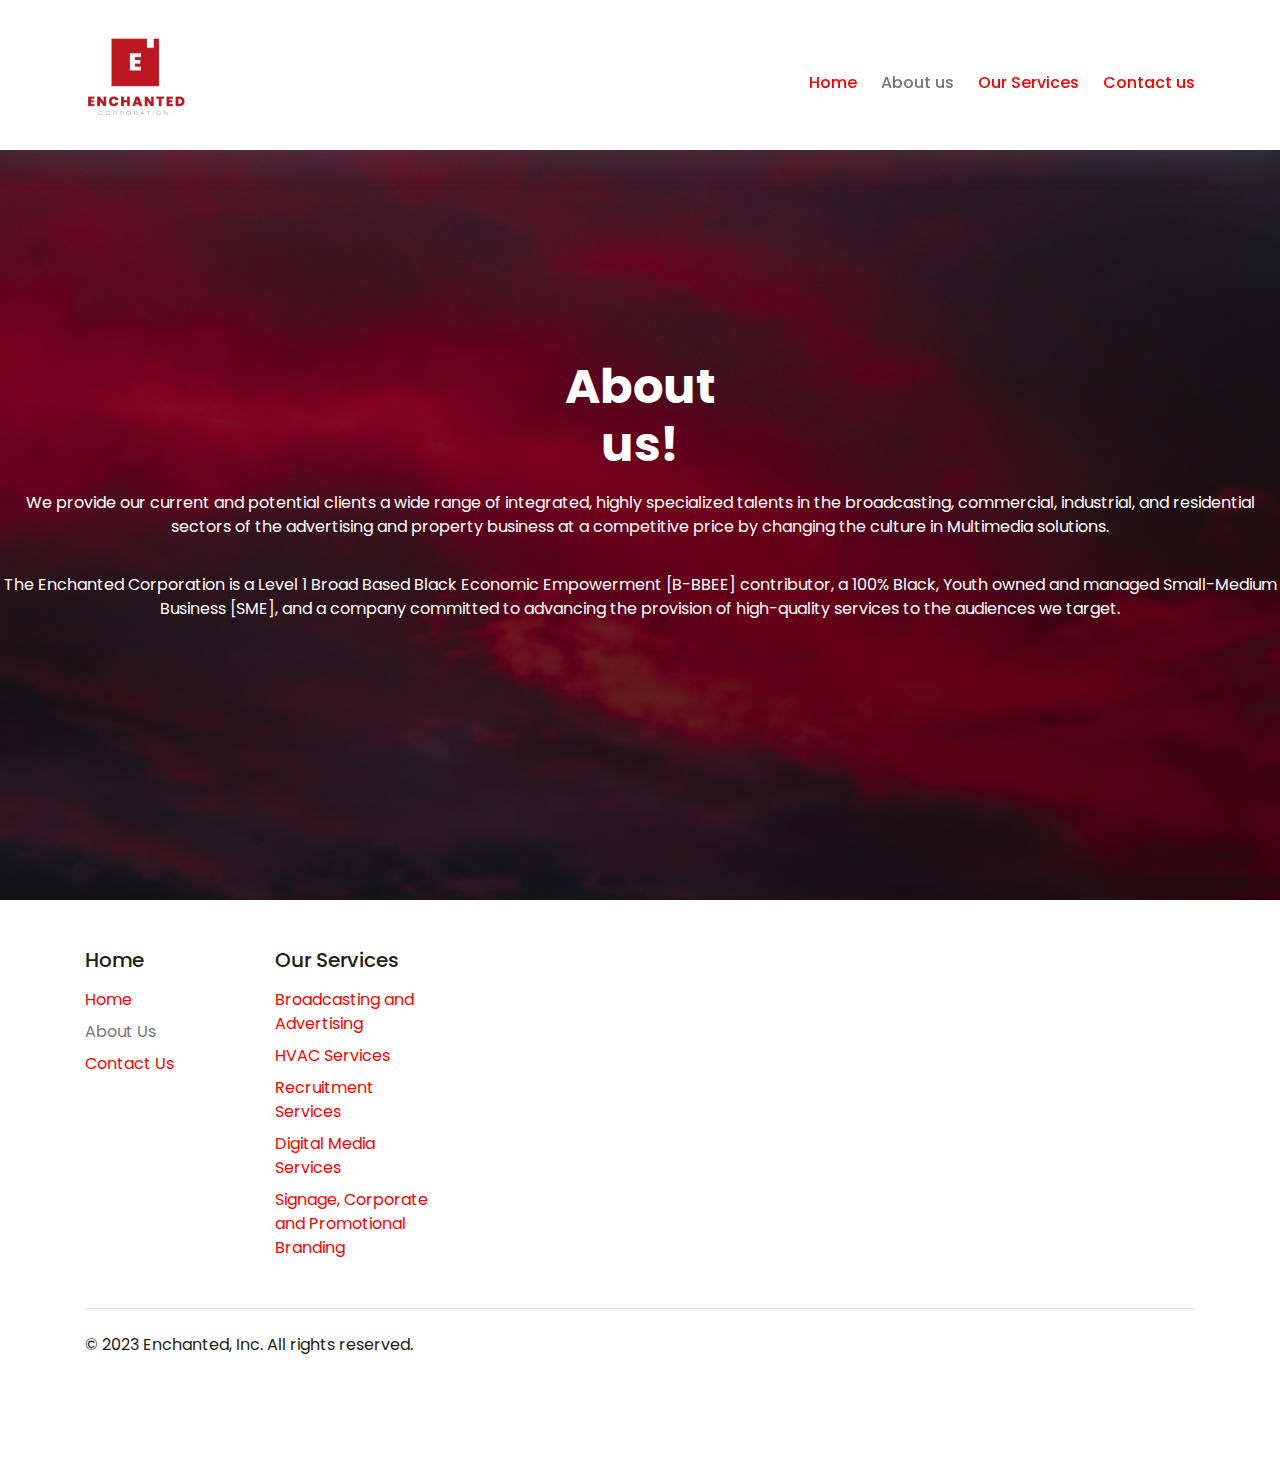
==== about-us.html @ 41d6e80b "Add files via upload" ====
<!DOCTYPE html>
<html lang="en" class="bg-light">
<head>
  <meta charset="UTF-8">
  <meta name="viewport" content="width=device-width, initial-scale=1">
  <title>Enchanted</title>
  <link rel='stylesheet' href='https://cdnjs.cloudflare.com/ajax/libs/twitter-bootstrap/4.1.3/css/bootstrap.min.css'><link rel="stylesheet" href="./style.css">
  <link rel='stylesheet' href='https://cdnjs.cloudflare.com/ajax/libs/font-awesome/5.15.1/css/all.min.css'><link rel="stylesheet" href="./style.css">
<!-- Favicon -->
<link rel="icon" type="image/x-icon" href="./images/favicon.png">
</head>
<body>
<!-- partial:index.partial.html -->
<body class="hero-anime">	

	<div class="navigation-wrap bg-light start-header start-style">
		<div class="container">
			<div class="row">
				<div class="col-12">
					<nav class="navbar navbar-expand-md navbar-light">
					
						<a class="navbar-brand" href="./index.html" target="_blank"><img src="./images/newlogo.jpeg" alt=""></a>	
						
						<button class="navbar-toggler" type="button" data-toggle="collapse" data-target="#navbarSupportedContent" aria-controls="navbarSupportedContent" aria-expanded="false" aria-label="Toggle navigation">
							<span class="navbar-toggler-icon"></span>
						</button>
						
						<div class="collapse navbar-collapse" id="navbarSupportedContent">
							<ul class="navbar-nav ml-auto py-4 py-md-0">
								<li class="nav-item pl-4 pl-md-0 ml-0 ml-md-4">
									<a class="nav-link" href="./index.html">Home</a>
								</li>
								<li class="nav-item pl-4 pl-md-0 ml-0 ml-md-4 active">
									<a class="nav-link" href="./about-us.html">About us</a>
								</li>
								<li class="nav-item pl-4 pl-md-0 ml-0 ml-md-4">
									<a class="nav-link dropdown-toggle" data-toggle="dropdown" role="button" aria-haspopup="true" aria-expanded="false">Our Services</a>
									<div class="dropdown-menu">
										<a class="dropdown-item" href="./services/broadcasting-and-advertising.html">Broadcasting and Advertising</a>
										<a class="dropdown-item" href="./services/HVAC.html">HVAC Services</a>
										<a class="dropdown-item" href="./services/recruitment.html">Recruitment Services</a>
										<a class="dropdown-item" href="./services/digital.html">Digital Media Services</a>
										<a class="dropdown-item" href="./services/branding.html">Signage, Corporate and Promotional Branding</a>
									</div>
								</li>
								<li class="nav-item pl-4 pl-md-0 ml-0 ml-md-4">
									<a class="nav-link" href="./contact-us.html">Contact us</a>
								</li>
								
							</ul>
						</div>
						
					</nav>		
				</div>
			</div>
		</div>
	</div>
	<div class="section full-height headerIndex">
		<div class="absolute-center">
			<div class="section">
				<div class="container">
					<div class="row">
						<div class="col-12">
				<h1><span>A</span><span>b</span><span>o</span><span>u</span><span>t</span><br><span>u</span><span>s</span><span>!</span><br>
				<!-- <span>m</span><span>e</span><span>n</span><span>u</span> -->
			</h1>
				<!-- <p>scroll for nav animation</p>	 -->
						</div>	
					</div>		
				</div>		
			</div>
			<!-- <div class="section mt-5">
				<div class="container">
					<div class="row">
						<div class="col-12">
							<div id="switch">
								<div id="circle"></div>
							</div>
						</div>	
					</div>		
				</div>			
			</div> -->
            <p style="color: white;">We provide our current and potential clients a wide range of integrated, highly specialized talents
                in the broadcasting, commercial, industrial, and residential sectors of the advertising and property
                business at a competitive price by changing the culture in Multimedia solutions.
                </p>
                <br>
            <p style="color: white;">The Enchanted Corporation is a Level 1 Broad Based Black Economic Empowerment [B-BBEE]
                contributor, a 100% Black, Youth owned and managed Small-Medium Business [SME], and a
                company committed to advancing the provision of high-quality services to the audiences we
                target.</p>
		</div>
	</div>
	<!-- <div class="my-5 py-5">
        
	</div> -->
<!-- partial -->
  <script src='https://cdnjs.cloudflare.com/ajax/libs/jquery/3.3.1/jquery.min.js'></script>
<script src='https://stackpath.bootstrapcdn.com/bootstrap/4.1.3/js/bootstrap.min.js'></script><script  src="./script.js"></script>

</body>
<div class="container-fluid bg-light">
	<div class="container bg-light">
	  <footer class="py-5">
		<div class="row">
		  <div class="col-6 col-md-2 mb-3">
			<h5>Home</h5>
			<ul class="nav flex-column">
			  <li class="nav-item mb-2"><a href="./index.html" class="nav-link p-0 text-body-secondary" style="color: Red">Home</a></li>
			  <li class="nav-item mb-2 active"><a href="./about-us.html" class="nav-link p-0 text-body-secondary" style="color: Red">About Us</a></li>
			  <li class="nav-item mb-2"><a href="./contact-us.html" class="nav-link p-0 text-body-secondary" style="color: Red">Contact Us</a></li>
			</ul>
		  </div>
	
		  <div class="col-6 col-md-2 mb-3">
			<h5>Our Services</h5>
			<ul class="nav flex-column">
			  <li class="nav-item mb-2"><a href="./services/broadcasting-and-advertising.html" class="nav-link p-0 text-body-secondary" style="color: Red">Broadcasting and Advertising</a></li>
			  <li class="nav-item mb-2"><a href="./services/HVAC.html" class="nav-link p-0 text-body-secondary" style="color: Red">HVAC Services</a></li>
			  <li class="nav-item mb-2"><a href="./services/recruitment.html" class="nav-link p-0 text-body-secondary" style="color: Red">Recruitment Services</a></li>
			  <li class="nav-item mb-2"><a href="./services/digital.html" class="nav-link p-0 text-body-secondary" style="color: Red">Digital Media Services</a></li>
			  <li class="nav-item mb-2"><a href="./services/branding.html" class="nav-link p-0 text-body-secondary" style="color: Red">Signage, Corporate and Promotional Branding</a></li>
			</ul>
		  </div>		
		</div>
	
		<div class="d-flex flex-column flex-sm-row justify-content-between py-4 my-4 border-top">
		  <p>&copy; 2023 Enchanted, Inc. All rights reserved.</p>
		  
		</div>
	  </footer>
	</div>
  </div>
<script  defer src="./app.js"></script>
</html>
---- style.css ----
@import url('https://fonts.googleapis.com/css?family=Poppins:100,100i,200,200i,300,300i,400,400i,500,500i,600,600i,700,700i,800,800i,900,900i&subset=devanagari,latin-ext');


body{
    font-family: 'Poppins', sans-serif;
	font-size: 16px;
	line-height: 24px;
	font-weight: 400;
	color: #212112;
	/* background-image: url('https://s3-us-west-2.amazonaws.com/s.cdpn.io/1462889/pat-back.svg'); */
	background-position: center;
	background-repeat: repeat;
	background-size: 7%;
	/* background-color: #fff; */
	overflow-x: hidden;
    transition: all 200ms linear;
}
::selection {
	color: #fff;
	background-color: #8167a9;
}
::-moz-selection {
	color: #fff;
	background-color: #8167a9;
}
/* animation */


p h1 h2 {
	color: white;
}

section{
	display:grid;
	place-items: center;
	align-content: center;
	/* min-height: 100vh; */
  }
  
  .hidden{
	opacity: 0;
	filter:blur(5px);
	transform: translateX(-100%);
	transition: all 1s;
  }
  
  @media(prefers-reduced-motion){
	.hidden{
	  transform-origin: none;
	}
  }
  
  .show {
	opacity: 1;
	filter: blur(0);
	transform: translateX(0);
  }
  

  .customer-logo:nth-child(2){
	transition-delay: 200ms;
  }
  .customer-logo:nth-child(3){
	transition-delay: 400ms;
  }
  .customer-logo:nth-child(4){
	transition-delay: 600ms;
  }
  .customer-logo:nth-child(5){
	transition-delay: 800ms;
  }
  .customer-logo:nth-child(6){
	transition-delay: 1000ms;
  }
  .customer-logo:nth-child(7){
	transition-delay: 1200ms;
  }
  .customer-logo:nth-child(8){
	transition-delay: 1400ms;
  }
  .customer-logo:nth-child(9){
	transition-delay: 1600ms;
  }
  .customer-logo:nth-child(10){
	transition-delay: 1800ms;
  }
  .customer-logo:nth-child(11){
	transition-delay: 2000ms;
  }
  .customer-logo:nth-child(12){
	transition-delay: 2200ms;
  }
  .customer-logo:nth-child(13){
	transition-delay: 2400ms;
  }
  .customer-logo:nth-child(14){
	transition-delay: 2600ms;
  }
  .customer-logo:nth-child(15){
	transition-delay: 2800ms;
  }
  .customer-logo:nth-child(16){
	transition-delay: 3000ms;
  }
  .customer-logo:nth-child(17){
	transition-delay: 3200ms;
  }
  .customer-logo:nth-child(18){
	transition-delay: 3400ms;
  }


/* #Navigation
================================================== */

.start-header {
	opacity: 1;
	transform: translateY(0);
	padding: 20px 0;
	box-shadow: 0 10px 30px 0 rgba(138, 155, 165, 0.15);
	-webkit-transition : all 0.3s ease-out;
	transition : all 0.3s ease-out;
}
.start-header.scroll-on {
	box-shadow: 0 5px 10px 0 rgba(138, 155, 165, 0.15);
	padding: 10px 0;
	-webkit-transition : all 0.3s ease-out;
	transition : all 0.3s ease-out;
}
.start-header.scroll-on .navbar-brand img{
	height: 54px;
	-webkit-transition : all 0.3s ease-out;
	transition : all 0.3s ease-out;
}
.navigation-wrap{
	position: fixed;
	width: 100%;
	top: 0;
	left: 0;
	z-index: 1000;
	-webkit-transition : all 0.3s ease-out;
	transition : all 0.3s ease-out;
}
.navbar{
	padding: 0;
}
.navbar-brand img{
	height: 100px;
	width: auto;
	display: block;
  /* filter: brightness(10%); */
	-webkit-transition : all 0.3s ease-out;
	transition : all 0.3s ease-out;
}
.navbar-toggler {
	float: right;
	border: none;
	padding-right: 0;
}
.navbar-toggler:active,
.navbar-toggler:focus {
	outline: none;
}
.navbar-light .navbar-toggler-icon {
	width: 24px;
	height: 17px;
	background-image: none;
	position: relative;
	border-bottom: 1px solid #000;
    transition: all 300ms linear;
}
.navbar-light .navbar-toggler-icon:after, 
.navbar-light .navbar-toggler-icon:before{
	width: 24px;
	position: absolute;
	height: 1px;
	background-color: #000;
	top: 0;
	left: 0;
	content: '';
	z-index: 2;
    transition: all 300ms linear;
}
.navbar-light .navbar-toggler-icon:after{
	top: 8px;
}
.navbar-toggler[aria-expanded="true"] .navbar-toggler-icon:after {
	transform: rotate(45deg);
}
.navbar-toggler[aria-expanded="true"] .navbar-toggler-icon:before {
	transform: translateY(8px) rotate(-45deg);
}
.navbar-toggler[aria-expanded="true"] .navbar-toggler-icon {
	border-color: transparent;
}
.navigation-wrap .nav-link{
	color: Red !important;
	font-weight: 500;
    transition: all 200ms linear;
}
.navigation-wrap .nav-item:hover .nav-link{
	color: black !important;
}
.nav-item.active .nav-link{
	color: #777 !important;
}
.navigation-wrap .nav-link {
	position: relative;
	padding: 5px 0 !important;
	display: inline-block;
}
.nav-item:after{
	position: absolute;
	bottom: -5px;
	left: 0;
	width: 100%;
	height: 2px;
	content: '';
	background-color: black;
	opacity: 0;
    transition: all 200ms linear;
}
.nav-item:hover:after{
	bottom: 0;
	opacity: 1;
}
.nav-item.active:hover:after{
	opacity: 0;
}
.nav-item{
	position: relative;
    transition: all 200ms linear;
}

/* #Primary style
================================================== */

.bg-light {
	background-color: #fff !important;
    transition: all 200ms linear;
}
.section {
    position: relative;
	width: 100%;
	display: block;
}
.full-height {
    height: 100vh;
}
.over-hide {
    overflow: hidden;
}

.headerIndex{
	background: linear-gradient(rgba(0,0,0,0.3),rgba(0,0,0,0.7)), url('./images/pexels-lisa-fotios-1943232.jpg') no-repeat center center/cover;
}

.headerBroadcasting{
	background: linear-gradient(rgba(0,0,0,0.3),rgba(0,0,0,0.7)), url('./images/pexels-donald-tong-66134.jpg') no-repeat center center/cover;
}
.headerHVAC{
	background: linear-gradient(rgba(0,0,0,0.3),rgba(0,0,0,0.7)), url('./images/pexels-sergei-a-2539462.jpg') no-repeat center center/cover;
}
.headerRectuitment{
	background: linear-gradient(rgba(0,0,0,0.3),rgba(0,0,0,0.7)), url('./images/pexels-cottonbro-studio-5989926.jpg') no-repeat center center/cover;
}

.headerDigital{
	background: linear-gradient(rgba(0,0,0,0.3),rgba(0,0,0,0.7)), url('./images/pexels-tracy-le-blanc-607812.jpg') no-repeat center center/cover;
}

.headerBranding{
	background: linear-gradient(rgba(0,0,0,0.3),rgba(0,0,0,0.7)), url('./images/pexels-rdne-stock-project-7310209.jpg') no-repeat center center/cover;
}
.absolute-center {
	position: absolute;
	top: 50%;
	left: 0;
	width: 100%;
  margin-top: 40px;
	transform: translateY(-50%);
	z-index: 20;
}
.full-height h1{
	font-size: 48px;
	line-height: 1.2;
	font-weight: 700;
	/* color: #212112; */
	color: white;

	text-align: center;
}
.full-height p{
	text-align: center;
	margin: 0;
	padding-top: 10px;
	opacity: 1;
	transform: translate(0);
    transition: all 300ms linear;
    transition-delay: 1700ms;
}
body.hero-anime p{
	opacity: 0;
	transform: translateY(40px);
    transition-delay: 1700ms;
}
h1 span{
	display: inline-block;
    transition: all 300ms linear;
	opacity: 1;
	transform: translate(0);
}
body.hero-anime h1 span:nth-child(1){
	opacity: 0;
	transform: translateY(-20px);
}
body.hero-anime h1 span:nth-child(2){
	opacity: 0;
	transform: translateY(-30px);
}
body.hero-anime h1 span:nth-child(3){
	opacity: 0;
	transform: translateY(-50px);
}
body.hero-anime h1 span:nth-child(4){
	opacity: 0;
	transform: translateY(-10px);
}
body.hero-anime h1 span:nth-child(5){
	opacity: 0;
	transform: translateY(-50px);
}
body.hero-anime h1 span:nth-child(6){
	opacity: 0;
	transform: translateY(-20px);
}
body.hero-anime h1 span:nth-child(7){
	opacity: 0;
	transform: translateY(-40px);
}
body.hero-anime h1 span:nth-child(8){
	opacity: 0;
	transform: translateY(-10px);
}
body.hero-anime h1 span:nth-child(9){
	opacity: 0;
	transform: translateY(-30px);
}
body.hero-anime h1 span:nth-child(10){
	opacity: 0;
	transform: translateY(-20px);
}
h1 span:nth-child(1){
    transition-delay: 1000ms;
}
h1 span:nth-child(2){
    transition-delay: 700ms;
}
h1 span:nth-child(3){
    transition-delay: 900ms;
}
h1 span:nth-child(4){
    transition-delay: 800ms;
}
h1 span:nth-child(5){
    transition-delay: 1000ms;
}
h1 span:nth-child(6){
    transition-delay: 700ms;
}
h1 span:nth-child(7){
    transition-delay: 900ms;
}
h1 span:nth-child(8){
    transition-delay: 800ms;
}
h1 span:nth-child(9){
    transition-delay: 600ms;
}
h1 span:nth-child(10){
    transition-delay: 700ms;
}
body.hero-anime h1 span:nth-child(11){
	opacity: 0;
	transform: translateY(30px);
}
body.hero-anime h1 span:nth-child(12){
	opacity: 0;
	transform: translateY(50px);
}
body.hero-anime h1 span:nth-child(13){
	opacity: 0;
	transform: translateY(20px);
}
body.hero-anime h1 span:nth-child(14){
	opacity: 0;
	transform: translateY(30px);
}
body.hero-anime h1 span:nth-child(15){
	opacity: 0;
	transform: translateY(50px);
}
h1 span:nth-child(11){
    transition-delay: 1300ms;
}
h1 span:nth-child(12){
    transition-delay: 1500ms;
}
h1 span:nth-child(13){
    transition-delay: 1400ms;
}
h1 span:nth-child(14){
    transition-delay: 1200ms;
}
h1 span:nth-child(15){
    transition-delay: 1450ms;
}
#switch,
#circle {
	cursor: pointer;
	-webkit-transition: all 300ms linear;
	transition: all 300ms linear; 
} 
#switch {
	width: 60px;
	height: 8px;
	border: 2px solid black;
	border-radius: 27px;
	background: #000;
	position: relative;
	display: block;
	margin: 0 auto;
	text-align: center;
	opacity: 1;
	transform: translate(0);
    transition: all 300ms linear;
    transition-delay: 1900ms;
}
body.hero-anime #switch{
	opacity: 0;
	transform: translateY(40px);
    transition-delay: 1900ms;
}
#circle {
	position: absolute;
	top: -11px;
	left: -13px;
	width: 26px;
	height: 26px;
	border-radius: 50%;
	background: #000;
}
.switched {
	border-color: #000 !important;
	background: black !important;
}
.switched #circle {
	left: 43px;
	box-shadow: 0 4px 4px rgba(26,53,71,0.25), 0 0 0 1px rgba(26,53,71,0.07);
	background: #fff;
}
.nav-item .dropdown-menu {
    transform: translate3d(0, 10px, 0);
    visibility: hidden;
    opacity: 0;
	max-height: 0;
    display: block;
	padding: 0;
	margin: 0;
    transition: all 200ms linear;
}
.nav-item.show .dropdown-menu {
    opacity: 1;
    visibility: visible;
	max-height: 999px;
    transform: translate3d(0, 0px, 0);
}
.dropdown-menu {
	padding: 10px!important;
	margin: 0;
	font-size: 13px;
	letter-spacing: 1px;
	color: #212121;
	background-color: #fcfaff;
	border: none;
	border-radius: 3px;
	box-shadow: 0 5px 10px 0 rgba(138, 155, 165, 0.15);
    transition: all 200ms linear;
}
.dropdown-toggle::after {
	display: none;
}

.dropdown-item {
	padding: 3px 15px;
	color: #212121;
	border-radius: 2px;
    transition: all 200ms linear;
}
.dropdown-item:hover, 
.dropdown-item:focus {
	color: #fff;
	background-color: rgba(255, 0, 0, 0.623);
}

body.dark{
	color: #fff;
	background-color: #1f2029;
}
body.dark .navbar-brand img{
  filter: brightness(100%);
}
body.dark h1{
	color: #fff;
}
body.dark h1 span{
    transition-delay: 0ms !important;
}
body.dark p{
	color: #fff;
    transition-delay: 0ms !important;
}
body.dark .bg-light {
	background-color: #14151a !important;
}
body.dark .start-header {
	box-shadow: 0 10px 30px 0 rgba(0, 0, 0, 0.15);
}
body.dark .start-header.scroll-on {
	box-shadow: 0 5px 10px 0 rgba(0, 0, 0, 0.15);
}
body.dark .nav-link{
	color: #fff !important;
}
body.dark .nav-item.active .nav-link{
	color: #999 !important;
}
body.dark .dropdown-menu {
	color: #fff;
	background-color: #1f2029;
	box-shadow: 0 5px 10px 0 rgba(0, 0, 0, 0.25);
}
body.dark .dropdown-item {
	color: #fff;
}
body.dark .navbar-light .navbar-toggler-icon {
	border-bottom: 1px solid #fff;
}
body.dark .navbar-light .navbar-toggler-icon:after, 
body.dark .navbar-light .navbar-toggler-icon:before{
	background-color: #fff;
}
body.dark .navbar-toggler[aria-expanded="true"] .navbar-toggler-icon {
	border-color: transparent;
}



/* #Media
================================================== */

@media (max-width: 767px) { 
	h1{
		font-size: 38px;
	}
	.nav-item:after{
		display: none;
	}
	.navbar .nav-item::before {
		position: absolute;
		display: block;
		top: 15px;
		left: 0;
		width: 11px;
		height: 1px;
		content: "";
		border: none;
		background-color: #000;
		vertical-align: 0;
	}
	.navbar .dropdown-toggle::after {
		position: absolute;
		display: block;
		top: 10px;
		left: -23px;
		width: 1px;
		height: 11px;
		content: "";
		border: none;
		background-color: #000000;
		vertical-align: 0;
		transition: all 200ms linear;
	}
	.dropdown-toggle[aria-expanded="true"]::after{
		transform: rotate(90deg);
		opacity: 0;
	}
	.dropdown-menu {
		padding: 0 !important;
		background-color: transparent;
		box-shadow: none;
		transition: all 200ms linear;
	}
	.dropdown-toggle[aria-expanded="true"] + .dropdown-menu {
		margin-top: 10px !important;
		margin-bottom: 20px !important;
	}
	body.dark .nav-item::before {
		background-color: #fff;
	}
	body.dark .dropdown-toggle::after {
		background-color: #fff;
	}
	body.dark .dropdown-menu {
		background-color: transparent;
		box-shadow: none;
	}
}

/* #Link to page
================================================== */

.logo {
	position: absolute;
	bottom: 30px;
	right: 30px;
	display: block;
	z-index: 100;
	transition: all 250ms linear;
}
.logo img {
	height: 26px;
	width: auto;
	display: block;
  filter: brightness(10%);
	transition: all 250ms linear;
}
body.dark .logo img {
  filter: brightness(100%);
}



/* who we've worked with */

a {
    text-decoration: none;
    outline: none;
}
a {
    background-color: transparent;
}
user agent stylesheet
a:-webkit-any-link {
    color: -webkit-link;
    /* text-decoration: underline; */
    /* cursor: auto; */
}

ul, menu, dir {
    display: block;
    list-style-type: disc;
    -webkit-margin-before: 1em;
    -webkit-margin-after: 1em;
    -webkit-margin-start: 0px;
    -webkit-margin-end: 0px;
    -webkit-padding-start: 40px;
}

.customer-logos {
    padding: 100px 0;
    width: 100%;
    margin: auto;
    text-align: center;
    /* background: #fff; */
}

.customer-logos ul {
    width: 65%;
}

.customer-logos ul {
    list-style: none;
    display: -moz-box;
    display: -ms-flexbox;
    display: -webkit-flex;
    display: "-webkit-flex";
    display: "-ms-flexbox";
    display: "-ms-flex";
    display: flex;
    -moz-flex-flow: row wrap;
    -webkit-flex-flow: row wrap;
    -ms-flex-flow: row wrap;
    flex-flow: row wrap;
    -webkit-justify-content: space-around;
    -ms-justify-content: space-around;
    justify-content: space-around;
    width: 75%;
    max-width: 1200px;
    margin: auto;
    padding: 0;
}

.customer-logos li {
    margin: 2% 3.5%;
}

.customer-logos li {
    margin: 2% 3.5%;
}

article, aside, details, figcaption, figure, footer, header, main, menu, nav, section, summary {
    display: block;
}

.customer-logos a {
  opacity: 1;
  -webkit-transition-property: opacity;
  -webkit-transition-duration: 400ms;
  -webkit-transition-timing-function: cubic-bezier(0,.25,.08,1);
  transition-property: opacity;
  transition-duration: 400ms;
  transition-timing-function: cubic-bezier(0,.25,.08,1);
}

@media (min-width: 1024px){
.customer-logos li {
    margin: 2% 1.5%;
}
}

/* end of who we worked with */


/* new cards */


.main-container {
	padding: 30px;
  }
  
  /* HEADING */
  
  .heading {
	text-align: center;
  }
  
  .heading__title {
	font-weight: 600;
  }
  
  .heading__credits {
	margin: 10px 0px;
	color: #888888;
	font-size: 25px;
	transition: all 0.5s;
  }
  
  .heading__link {
	text-decoration: none;
  }
  
  .heading__credits .heading__link {
	color: inherit;
  }
  
  /* CARDS */
  
  .cards {
	display: flex;
	flex-wrap: wrap;
	justify-content: space-between;
  }
  
  .card {
	margin: 20px;
	padding: 20px;
	width: 500px;
	min-height: 200px;
	display: grid;
	grid-template-rows: 20px 50px 1fr 50px;
	border-radius: 10px;
	box-shadow: 0px 6px 10px rgba(0, 0, 0, 0.25);
	transition: all 0.2s;
  }
  
  .card:hover {
	box-shadow: 0px 6px 10px rgba(0, 0, 0, 0.4);
	transform: scale(1.01);
  }
  
  .card__link,
  .card__exit,
  .card__icon {
	position: relative;
	text-decoration: none;
	color: rgba(255, 255, 255, 0.9);
  }
  
  .card__link::after {
	position: absolute;
	top: 25px;
	left: 0;
	content: "";
	width: 0%;
	height: 3px;
	background-color: rgba(255, 255, 255, 0.6);
	transition: all 0.5s;
  }
  
  .card__link:hover::after {
	width: 100%;
  }
  
  .card__exit {
	grid-row: 1/2;
	justify-self: end;
  }
  
  .card__icon {
	grid-row: 2/3;
	font-size: 30px;
  }
  
  .card__title {
	grid-row: 3/4;
	font-weight: 400;
	color: #ffffff;
  }
  
  .card__apply {
	grid-row: 4/5;
	align-self: center;
  }
  
  /* CARD BACKGROUNDS */
  
  .card-1 {
	background: #800000;
  }
  
  .card-2 {
	background: radial-gradient(#fbc1cc, #fa99b2);
  }
  
  .card-3 {
	background: radial-gradient(#76b2fe, #b69efe);
  }
  
  .card-4 {
	background: radial-gradient(#60efbc, #58d5c9);
  }
  
  .card-5 {
	background: radial-gradient(#f588d8, #c0a3e5);
  }
  
  /* RESPONSIVE */
  
  @media (max-width: 1600px) {
	.cards {
	  justify-content: center;
	}
  }

/* end of new cards */





/* services */


.services {
	margin: 0 auto;
	width: 90%;
	max-width: 1440px;
	padding: 80px 0;
  }
  
  .section-heading {
	text-align: center;
	text-transform: capitalize;
	font-size: 40px;
  }
  
  .services-container {
	display: grid;
	grid-template-columns: repeat(4, 1fr);
	grid-gap: 30px;
	margin-top: 50px;
  }
  
  .service {
	padding: 20px;
	box-shadow: 0 5px 5px rgba(0, 0, 0, 0.15);
	background-color: #fff;
  }
  
  .service h4 {
	text-transform: capitalize;
	font-size: 20px;
	margin-top: 0.5em;
  }
  
  .service p {
	color: #9b9b9b;
	font-weight: 200;
	margin: 0.5em 0;
	line-height: 1.8;
  }
  
  .service .btn {
	color: #000;
	text-transform: capitalize;
  }
  
  @media (max-width: 1200px) {
	.services-container {
	  grid-template-columns: repeat(2, 1fr);
	}
  
	.service h4 {
	  font-size: 18px;
	}
  
	.service p {
	  font-size: 14px;
	}
  }
  
  @media (max-width: 768px) {
	.section-heading {
	  font-size: 35px;
	}
  
	.services-container {
	  grid-template-columns: 1fr;
	}
  }





  /* contact cards */

  .ag-courses_box {
	display: -webkit-box;
	display: -ms-flexbox;
	display: flex;
	-webkit-box-align: start;
	-ms-flex-align: start;
	align-items: flex-start;
	-ms-flex-wrap: wrap;
	flex-wrap: wrap;
  
	padding: 50px 0;
  }
  .ag-courses_item {
	-ms-flex-preferred-size: calc(33.33333% - 30px);
	flex-basis: calc(33.33333% - 30px);
  
	margin: 0 15px 30px;
  
	overflow: hidden;
  
	border-radius: 28px;
  }
  .ag-courses-item_link {
	display: block;
	padding: 30px 20px;
	background-color: #f3f3f3;
  
	overflow: hidden;
  
	position: relative;
  }
  .ag-courses-item_link:hover,
  .ag-courses-item_link:hover .ag-courses-item_date {
	text-decoration: none;
	color: #FFF;
  }
  .ag-courses-item_link:hover .ag-courses-item_bg {
	-webkit-transform: scale(10);
	-ms-transform: scale(10);
	transform: scale(10);
  }
  .ag-courses-item_title {
	min-height: 87px;
	margin: 0 0 25px;
  
	overflow: hidden;
  
	font-weight: bold;
	font-size: 30px;
	color: black;
  
	z-index: 2;
	position: relative;
  }
  .ag-courses-item_date-box {
	font-size: 18px;
	color: black;
  
	z-index: 2;
	position: relative;
  }
  .ag-courses-item_date {
	font-weight: bold;
	color: black;
  
	-webkit-transition: color .5s ease;
	-o-transition: color .5s ease;
	transition: color .5s ease
  }
  .ag-courses-item_bg {
	height: 128px;
	width: 128px;
	background-color: #3ecd5e;
  
	z-index: 1;
	position: absolute;
	top: -75px;
	right: -75px;
  
	border-radius: 50%;
  
	-webkit-transition: all .5s ease;
	-o-transition: all .5s ease;
	transition: all .5s ease;
  }
  .ag-courses_item:nth-child(2n) .ag-courses-item_bg {
	background-color: #3ecd5e;
  }
  .ag-courses_item:nth-child(3n) .ag-courses-item_bg {
	background-color: #f8d478;
  }
  .ag-courses_item:nth-child(4n) .ag-courses-item_bg {
	background-color: #952aff;
  }
  .ag-courses_item:nth-child(5n) .ag-courses-item_bg {
	background-color: #cd3e94;
  }
  .ag-courses_item:nth-child(6n) .ag-courses-item_bg {
	background-color: #4c49ea;
  }
  
  
  
  @media only screen and (max-width: 979px) {
	.ag-courses_item {
	  -ms-flex-preferred-size: calc(50% - 30px);
	  flex-basis: calc(50% - 30px);
	}
	.ag-courses-item_title {
	  font-size: 24px;
	}
  }
  
  @media only screen and (max-width: 767px) {
	.ag-format-container {
	  width: 96%;
	}
  
  }
  @media only screen and (max-width: 639px) {
	.ag-courses_item {
	  -ms-flex-preferred-size: 100%;
	  flex-basis: 100%;
	}
	.ag-courses-item_title {
	  min-height: 72px;
	  line-height: 1;
  
	  font-size: 24px;
	}
	.ag-courses-item_link {
	  padding: 22px 40px;
	}
	.ag-courses-item_date-box {
	  font-size: 16px;
	}
  }
---- style.css ----
@import url('https://fonts.googleapis.com/css?family=Poppins:100,100i,200,200i,300,300i,400,400i,500,500i,600,600i,700,700i,800,800i,900,900i&subset=devanagari,latin-ext');


body{
    font-family: 'Poppins', sans-serif;
	font-size: 16px;
	line-height: 24px;
	font-weight: 400;
	color: #212112;
	/* background-image: url('https://s3-us-west-2.amazonaws.com/s.cdpn.io/1462889/pat-back.svg'); */
	background-position: center;
	background-repeat: repeat;
	background-size: 7%;
	/* background-color: #fff; */
	overflow-x: hidden;
    transition: all 200ms linear;
}
::selection {
	color: #fff;
	background-color: #8167a9;
}
::-moz-selection {
	color: #fff;
	background-color: #8167a9;
}
/* animation */


p h1 h2 {
	color: white;
}

section{
	display:grid;
	place-items: center;
	align-content: center;
	/* min-height: 100vh; */
  }
  
  .hidden{
	opacity: 0;
	filter:blur(5px);
	transform: translateX(-100%);
	transition: all 1s;
  }
  
  @media(prefers-reduced-motion){
	.hidden{
	  transform-origin: none;
	}
  }
  
  .show {
	opacity: 1;
	filter: blur(0);
	transform: translateX(0);
  }
  

  .customer-logo:nth-child(2){
	transition-delay: 200ms;
  }
  .customer-logo:nth-child(3){
	transition-delay: 400ms;
  }
  .customer-logo:nth-child(4){
	transition-delay: 600ms;
  }
  .customer-logo:nth-child(5){
	transition-delay: 800ms;
  }
  .customer-logo:nth-child(6){
	transition-delay: 1000ms;
  }
  .customer-logo:nth-child(7){
	transition-delay: 1200ms;
  }
  .customer-logo:nth-child(8){
	transition-delay: 1400ms;
  }
  .customer-logo:nth-child(9){
	transition-delay: 1600ms;
  }
  .customer-logo:nth-child(10){
	transition-delay: 1800ms;
  }
  .customer-logo:nth-child(11){
	transition-delay: 2000ms;
  }
  .customer-logo:nth-child(12){
	transition-delay: 2200ms;
  }
  .customer-logo:nth-child(13){
	transition-delay: 2400ms;
  }
  .customer-logo:nth-child(14){
	transition-delay: 2600ms;
  }
  .customer-logo:nth-child(15){
	transition-delay: 2800ms;
  }
  .customer-logo:nth-child(16){
	transition-delay: 3000ms;
  }
  .customer-logo:nth-child(17){
	transition-delay: 3200ms;
  }
  .customer-logo:nth-child(18){
	transition-delay: 3400ms;
  }


/* #Navigation
================================================== */

.start-header {
	opacity: 1;
	transform: translateY(0);
	padding: 20px 0;
	box-shadow: 0 10px 30px 0 rgba(138, 155, 165, 0.15);
	-webkit-transition : all 0.3s ease-out;
	transition : all 0.3s ease-out;
}
.start-header.scroll-on {
	box-shadow: 0 5px 10px 0 rgba(138, 155, 165, 0.15);
	padding: 10px 0;
	-webkit-transition : all 0.3s ease-out;
	transition : all 0.3s ease-out;
}
.start-header.scroll-on .navbar-brand img{
	height: 54px;
	-webkit-transition : all 0.3s ease-out;
	transition : all 0.3s ease-out;
}
.navigation-wrap{
	position: fixed;
	width: 100%;
	top: 0;
	left: 0;
	z-index: 1000;
	-webkit-transition : all 0.3s ease-out;
	transition : all 0.3s ease-out;
}
.navbar{
	padding: 0;
}
.navbar-brand img{
	height: 100px;
	width: auto;
	display: block;
  /* filter: brightness(10%); */
	-webkit-transition : all 0.3s ease-out;
	transition : all 0.3s ease-out;
}
.navbar-toggler {
	float: right;
	border: none;
	padding-right: 0;
}
.navbar-toggler:active,
.navbar-toggler:focus {
	outline: none;
}
.navbar-light .navbar-toggler-icon {
	width: 24px;
	height: 17px;
	background-image: none;
	position: relative;
	border-bottom: 1px solid #000;
    transition: all 300ms linear;
}
.navbar-light .navbar-toggler-icon:after, 
.navbar-light .navbar-toggler-icon:before{
	width: 24px;
	position: absolute;
	height: 1px;
	background-color: #000;
	top: 0;
	left: 0;
	content: '';
	z-index: 2;
    transition: all 300ms linear;
}
.navbar-light .navbar-toggler-icon:after{
	top: 8px;
}
.navbar-toggler[aria-expanded="true"] .navbar-toggler-icon:after {
	transform: rotate(45deg);
}
.navbar-toggler[aria-expanded="true"] .navbar-toggler-icon:before {
	transform: translateY(8px) rotate(-45deg);
}
.navbar-toggler[aria-expanded="true"] .navbar-toggler-icon {
	border-color: transparent;
}
.navigation-wrap .nav-link{
	color: Red !important;
	font-weight: 500;
    transition: all 200ms linear;
}
.navigation-wrap .nav-item:hover .nav-link{
	color: black !important;
}
.nav-item.active .nav-link{
	color: #777 !important;
}
.navigation-wrap .nav-link {
	position: relative;
	padding: 5px 0 !important;
	display: inline-block;
}
.nav-item:after{
	position: absolute;
	bottom: -5px;
	left: 0;
	width: 100%;
	height: 2px;
	content: '';
	background-color: black;
	opacity: 0;
    transition: all 200ms linear;
}
.nav-item:hover:after{
	bottom: 0;
	opacity: 1;
}
.nav-item.active:hover:after{
	opacity: 0;
}
.nav-item{
	position: relative;
    transition: all 200ms linear;
}

/* #Primary style
================================================== */

.bg-light {
	background-color: #fff !important;
    transition: all 200ms linear;
}
.section {
    position: relative;
	width: 100%;
	display: block;
}
.full-height {
    height: 100vh;
}
.over-hide {
    overflow: hidden;
}

.headerIndex{
	background: linear-gradient(rgba(0,0,0,0.3),rgba(0,0,0,0.7)), url('./images/pexels-lisa-fotios-1943232.jpg') no-repeat center center/cover;
}

.headerBroadcasting{
	background: linear-gradient(rgba(0,0,0,0.3),rgba(0,0,0,0.7)), url('./images/pexels-donald-tong-66134.jpg') no-repeat center center/cover;
}
.headerHVAC{
	background: linear-gradient(rgba(0,0,0,0.3),rgba(0,0,0,0.7)), url('./images/pexels-sergei-a-2539462.jpg') no-repeat center center/cover;
}
.headerRectuitment{
	background: linear-gradient(rgba(0,0,0,0.3),rgba(0,0,0,0.7)), url('./images/pexels-cottonbro-studio-5989926.jpg') no-repeat center center/cover;
}

.headerDigital{
	background: linear-gradient(rgba(0,0,0,0.3),rgba(0,0,0,0.7)), url('./images/pexels-tracy-le-blanc-607812.jpg') no-repeat center center/cover;
}

.headerBranding{
	background: linear-gradient(rgba(0,0,0,0.3),rgba(0,0,0,0.7)), url('./images/pexels-rdne-stock-project-7310209.jpg') no-repeat center center/cover;
}
.absolute-center {
	position: absolute;
	top: 50%;
	left: 0;
	width: 100%;
  margin-top: 40px;
	transform: translateY(-50%);
	z-index: 20;
}
.full-height h1{
	font-size: 48px;
	line-height: 1.2;
	font-weight: 700;
	/* color: #212112; */
	color: white;

	text-align: center;
}
.full-height p{
	text-align: center;
	margin: 0;
	padding-top: 10px;
	opacity: 1;
	transform: translate(0);
    transition: all 300ms linear;
    transition-delay: 1700ms;
}
body.hero-anime p{
	opacity: 0;
	transform: translateY(40px);
    transition-delay: 1700ms;
}
h1 span{
	display: inline-block;
    transition: all 300ms linear;
	opacity: 1;
	transform: translate(0);
}
body.hero-anime h1 span:nth-child(1){
	opacity: 0;
	transform: translateY(-20px);
}
body.hero-anime h1 span:nth-child(2){
	opacity: 0;
	transform: translateY(-30px);
}
body.hero-anime h1 span:nth-child(3){
	opacity: 0;
	transform: translateY(-50px);
}
body.hero-anime h1 span:nth-child(4){
	opacity: 0;
	transform: translateY(-10px);
}
body.hero-anime h1 span:nth-child(5){
	opacity: 0;
	transform: translateY(-50px);
}
body.hero-anime h1 span:nth-child(6){
	opacity: 0;
	transform: translateY(-20px);
}
body.hero-anime h1 span:nth-child(7){
	opacity: 0;
	transform: translateY(-40px);
}
body.hero-anime h1 span:nth-child(8){
	opacity: 0;
	transform: translateY(-10px);
}
body.hero-anime h1 span:nth-child(9){
	opacity: 0;
	transform: translateY(-30px);
}
body.hero-anime h1 span:nth-child(10){
	opacity: 0;
	transform: translateY(-20px);
}
h1 span:nth-child(1){
    transition-delay: 1000ms;
}
h1 span:nth-child(2){
    transition-delay: 700ms;
}
h1 span:nth-child(3){
    transition-delay: 900ms;
}
h1 span:nth-child(4){
    transition-delay: 800ms;
}
h1 span:nth-child(5){
    transition-delay: 1000ms;
}
h1 span:nth-child(6){
    transition-delay: 700ms;
}
h1 span:nth-child(7){
    transition-delay: 900ms;
}
h1 span:nth-child(8){
    transition-delay: 800ms;
}
h1 span:nth-child(9){
    transition-delay: 600ms;
}
h1 span:nth-child(10){
    transition-delay: 700ms;
}
body.hero-anime h1 span:nth-child(11){
	opacity: 0;
	transform: translateY(30px);
}
body.hero-anime h1 span:nth-child(12){
	opacity: 0;
	transform: translateY(50px);
}
body.hero-anime h1 span:nth-child(13){
	opacity: 0;
	transform: translateY(20px);
}
body.hero-anime h1 span:nth-child(14){
	opacity: 0;
	transform: translateY(30px);
}
body.hero-anime h1 span:nth-child(15){
	opacity: 0;
	transform: translateY(50px);
}
h1 span:nth-child(11){
    transition-delay: 1300ms;
}
h1 span:nth-child(12){
    transition-delay: 1500ms;
}
h1 span:nth-child(13){
    transition-delay: 1400ms;
}
h1 span:nth-child(14){
    transition-delay: 1200ms;
}
h1 span:nth-child(15){
    transition-delay: 1450ms;
}
#switch,
#circle {
	cursor: pointer;
	-webkit-transition: all 300ms linear;
	transition: all 300ms linear; 
} 
#switch {
	width: 60px;
	height: 8px;
	border: 2px solid black;
	border-radius: 27px;
	background: #000;
	position: relative;
	display: block;
	margin: 0 auto;
	text-align: center;
	opacity: 1;
	transform: translate(0);
    transition: all 300ms linear;
    transition-delay: 1900ms;
}
body.hero-anime #switch{
	opacity: 0;
	transform: translateY(40px);
    transition-delay: 1900ms;
}
#circle {
	position: absolute;
	top: -11px;
	left: -13px;
	width: 26px;
	height: 26px;
	border-radius: 50%;
	background: #000;
}
.switched {
	border-color: #000 !important;
	background: black !important;
}
.switched #circle {
	left: 43px;
	box-shadow: 0 4px 4px rgba(26,53,71,0.25), 0 0 0 1px rgba(26,53,71,0.07);
	background: #fff;
}
.nav-item .dropdown-menu {
    transform: translate3d(0, 10px, 0);
    visibility: hidden;
    opacity: 0;
	max-height: 0;
    display: block;
	padding: 0;
	margin: 0;
    transition: all 200ms linear;
}
.nav-item.show .dropdown-menu {
    opacity: 1;
    visibility: visible;
	max-height: 999px;
    transform: translate3d(0, 0px, 0);
}
.dropdown-menu {
	padding: 10px!important;
	margin: 0;
	font-size: 13px;
	letter-spacing: 1px;
	color: #212121;
	background-color: #fcfaff;
	border: none;
	border-radius: 3px;
	box-shadow: 0 5px 10px 0 rgba(138, 155, 165, 0.15);
    transition: all 200ms linear;
}
.dropdown-toggle::after {
	display: none;
}

.dropdown-item {
	padding: 3px 15px;
	color: #212121;
	border-radius: 2px;
    transition: all 200ms linear;
}
.dropdown-item:hover, 
.dropdown-item:focus {
	color: #fff;
	background-color: rgba(255, 0, 0, 0.623);
}

body.dark{
	color: #fff;
	background-color: #1f2029;
}
body.dark .navbar-brand img{
  filter: brightness(100%);
}
body.dark h1{
	color: #fff;
}
body.dark h1 span{
    transition-delay: 0ms !important;
}
body.dark p{
	color: #fff;
    transition-delay: 0ms !important;
}
body.dark .bg-light {
	background-color: #14151a !important;
}
body.dark .start-header {
	box-shadow: 0 10px 30px 0 rgba(0, 0, 0, 0.15);
}
body.dark .start-header.scroll-on {
	box-shadow: 0 5px 10px 0 rgba(0, 0, 0, 0.15);
}
body.dark .nav-link{
	color: #fff !important;
}
body.dark .nav-item.active .nav-link{
	color: #999 !important;
}
body.dark .dropdown-menu {
	color: #fff;
	background-color: #1f2029;
	box-shadow: 0 5px 10px 0 rgba(0, 0, 0, 0.25);
}
body.dark .dropdown-item {
	color: #fff;
}
body.dark .navbar-light .navbar-toggler-icon {
	border-bottom: 1px solid #fff;
}
body.dark .navbar-light .navbar-toggler-icon:after, 
body.dark .navbar-light .navbar-toggler-icon:before{
	background-color: #fff;
}
body.dark .navbar-toggler[aria-expanded="true"] .navbar-toggler-icon {
	border-color: transparent;
}



/* #Media
================================================== */

@media (max-width: 767px) { 
	h1{
		font-size: 38px;
	}
	.nav-item:after{
		display: none;
	}
	.navbar .nav-item::before {
		position: absolute;
		display: block;
		top: 15px;
		left: 0;
		width: 11px;
		height: 1px;
		content: "";
		border: none;
		background-color: #000;
		vertical-align: 0;
	}
	.navbar .dropdown-toggle::after {
		position: absolute;
		display: block;
		top: 10px;
		left: -23px;
		width: 1px;
		height: 11px;
		content: "";
		border: none;
		background-color: #000000;
		vertical-align: 0;
		transition: all 200ms linear;
	}
	.dropdown-toggle[aria-expanded="true"]::after{
		transform: rotate(90deg);
		opacity: 0;
	}
	.dropdown-menu {
		padding: 0 !important;
		background-color: transparent;
		box-shadow: none;
		transition: all 200ms linear;
	}
	.dropdown-toggle[aria-expanded="true"] + .dropdown-menu {
		margin-top: 10px !important;
		margin-bottom: 20px !important;
	}
	body.dark .nav-item::before {
		background-color: #fff;
	}
	body.dark .dropdown-toggle::after {
		background-color: #fff;
	}
	body.dark .dropdown-menu {
		background-color: transparent;
		box-shadow: none;
	}
}

/* #Link to page
================================================== */

.logo {
	position: absolute;
	bottom: 30px;
	right: 30px;
	display: block;
	z-index: 100;
	transition: all 250ms linear;
}
.logo img {
	height: 26px;
	width: auto;
	display: block;
  filter: brightness(10%);
	transition: all 250ms linear;
}
body.dark .logo img {
  filter: brightness(100%);
}



/* who we've worked with */

a {
    text-decoration: none;
    outline: none;
}
a {
    background-color: transparent;
}
user agent stylesheet
a:-webkit-any-link {
    color: -webkit-link;
    /* text-decoration: underline; */
    /* cursor: auto; */
}

ul, menu, dir {
    display: block;
    list-style-type: disc;
    -webkit-margin-before: 1em;
    -webkit-margin-after: 1em;
    -webkit-margin-start: 0px;
    -webkit-margin-end: 0px;
    -webkit-padding-start: 40px;
}

.customer-logos {
    padding: 100px 0;
    width: 100%;
    margin: auto;
    text-align: center;
    /* background: #fff; */
}

.customer-logos ul {
    width: 65%;
}

.customer-logos ul {
    list-style: none;
    display: -moz-box;
    display: -ms-flexbox;
    display: -webkit-flex;
    display: "-webkit-flex";
    display: "-ms-flexbox";
    display: "-ms-flex";
    display: flex;
    -moz-flex-flow: row wrap;
    -webkit-flex-flow: row wrap;
    -ms-flex-flow: row wrap;
    flex-flow: row wrap;
    -webkit-justify-content: space-around;
    -ms-justify-content: space-around;
    justify-content: space-around;
    width: 75%;
    max-width: 1200px;
    margin: auto;
    padding: 0;
}

.customer-logos li {
    margin: 2% 3.5%;
}

.customer-logos li {
    margin: 2% 3.5%;
}

article, aside, details, figcaption, figure, footer, header, main, menu, nav, section, summary {
    display: block;
}

.customer-logos a {
  opacity: 1;
  -webkit-transition-property: opacity;
  -webkit-transition-duration: 400ms;
  -webkit-transition-timing-function: cubic-bezier(0,.25,.08,1);
  transition-property: opacity;
  transition-duration: 400ms;
  transition-timing-function: cubic-bezier(0,.25,.08,1);
}

@media (min-width: 1024px){
.customer-logos li {
    margin: 2% 1.5%;
}
}

/* end of who we worked with */


/* new cards */


.main-container {
	padding: 30px;
  }
  
  /* HEADING */
  
  .heading {
	text-align: center;
  }
  
  .heading__title {
	font-weight: 600;
  }
  
  .heading__credits {
	margin: 10px 0px;
	color: #888888;
	font-size: 25px;
	transition: all 0.5s;
  }
  
  .heading__link {
	text-decoration: none;
  }
  
  .heading__credits .heading__link {
	color: inherit;
  }
  
  /* CARDS */
  
  .cards {
	display: flex;
	flex-wrap: wrap;
	justify-content: space-between;
  }
  
  .card {
	margin: 20px;
	padding: 20px;
	width: 500px;
	min-height: 200px;
	display: grid;
	grid-template-rows: 20px 50px 1fr 50px;
	border-radius: 10px;
	box-shadow: 0px 6px 10px rgba(0, 0, 0, 0.25);
	transition: all 0.2s;
  }
  
  .card:hover {
	box-shadow: 0px 6px 10px rgba(0, 0, 0, 0.4);
	transform: scale(1.01);
  }
  
  .card__link,
  .card__exit,
  .card__icon {
	position: relative;
	text-decoration: none;
	color: rgba(255, 255, 255, 0.9);
  }
  
  .card__link::after {
	position: absolute;
	top: 25px;
	left: 0;
	content: "";
	width: 0%;
	height: 3px;
	background-color: rgba(255, 255, 255, 0.6);
	transition: all 0.5s;
  }
  
  .card__link:hover::after {
	width: 100%;
  }
  
  .card__exit {
	grid-row: 1/2;
	justify-self: end;
  }
  
  .card__icon {
	grid-row: 2/3;
	font-size: 30px;
  }
  
  .card__title {
	grid-row: 3/4;
	font-weight: 400;
	color: #ffffff;
  }
  
  .card__apply {
	grid-row: 4/5;
	align-self: center;
  }
  
  /* CARD BACKGROUNDS */
  
  .card-1 {
	background: #800000;
  }
  
  .card-2 {
	background: radial-gradient(#fbc1cc, #fa99b2);
  }
  
  .card-3 {
	background: radial-gradient(#76b2fe, #b69efe);
  }
  
  .card-4 {
	background: radial-gradient(#60efbc, #58d5c9);
  }
  
  .card-5 {
	background: radial-gradient(#f588d8, #c0a3e5);
  }
  
  /* RESPONSIVE */
  
  @media (max-width: 1600px) {
	.cards {
	  justify-content: center;
	}
  }

/* end of new cards */





/* services */


.services {
	margin: 0 auto;
	width: 90%;
	max-width: 1440px;
	padding: 80px 0;
  }
  
  .section-heading {
	text-align: center;
	text-transform: capitalize;
	font-size: 40px;
  }
  
  .services-container {
	display: grid;
	grid-template-columns: repeat(4, 1fr);
	grid-gap: 30px;
	margin-top: 50px;
  }
  
  .service {
	padding: 20px;
	box-shadow: 0 5px 5px rgba(0, 0, 0, 0.15);
	background-color: #fff;
  }
  
  .service h4 {
	text-transform: capitalize;
	font-size: 20px;
	margin-top: 0.5em;
  }
  
  .service p {
	color: #9b9b9b;
	font-weight: 200;
	margin: 0.5em 0;
	line-height: 1.8;
  }
  
  .service .btn {
	color: #000;
	text-transform: capitalize;
  }
  
  @media (max-width: 1200px) {
	.services-container {
	  grid-template-columns: repeat(2, 1fr);
	}
  
	.service h4 {
	  font-size: 18px;
	}
  
	.service p {
	  font-size: 14px;
	}
  }
  
  @media (max-width: 768px) {
	.section-heading {
	  font-size: 35px;
	}
  
	.services-container {
	  grid-template-columns: 1fr;
	}
  }





  /* contact cards */

  .ag-courses_box {
	display: -webkit-box;
	display: -ms-flexbox;
	display: flex;
	-webkit-box-align: start;
	-ms-flex-align: start;
	align-items: flex-start;
	-ms-flex-wrap: wrap;
	flex-wrap: wrap;
  
	padding: 50px 0;
  }
  .ag-courses_item {
	-ms-flex-preferred-size: calc(33.33333% - 30px);
	flex-basis: calc(33.33333% - 30px);
  
	margin: 0 15px 30px;
  
	overflow: hidden;
  
	border-radius: 28px;
  }
  .ag-courses-item_link {
	display: block;
	padding: 30px 20px;
	background-color: #f3f3f3;
  
	overflow: hidden;
  
	position: relative;
  }
  .ag-courses-item_link:hover,
  .ag-courses-item_link:hover .ag-courses-item_date {
	text-decoration: none;
	color: #FFF;
  }
  .ag-courses-item_link:hover .ag-courses-item_bg {
	-webkit-transform: scale(10);
	-ms-transform: scale(10);
	transform: scale(10);
  }
  .ag-courses-item_title {
	min-height: 87px;
	margin: 0 0 25px;
  
	overflow: hidden;
  
	font-weight: bold;
	font-size: 30px;
	color: black;
  
	z-index: 2;
	position: relative;
  }
  .ag-courses-item_date-box {
	font-size: 18px;
	color: black;
  
	z-index: 2;
	position: relative;
  }
  .ag-courses-item_date {
	font-weight: bold;
	color: black;
  
	-webkit-transition: color .5s ease;
	-o-transition: color .5s ease;
	transition: color .5s ease
  }
  .ag-courses-item_bg {
	height: 128px;
	width: 128px;
	background-color: #3ecd5e;
  
	z-index: 1;
	position: absolute;
	top: -75px;
	right: -75px;
  
	border-radius: 50%;
  
	-webkit-transition: all .5s ease;
	-o-transition: all .5s ease;
	transition: all .5s ease;
  }
  .ag-courses_item:nth-child(2n) .ag-courses-item_bg {
	background-color: #3ecd5e;
  }
  .ag-courses_item:nth-child(3n) .ag-courses-item_bg {
	background-color: #f8d478;
  }
  .ag-courses_item:nth-child(4n) .ag-courses-item_bg {
	background-color: #952aff;
  }
  .ag-courses_item:nth-child(5n) .ag-courses-item_bg {
	background-color: #cd3e94;
  }
  .ag-courses_item:nth-child(6n) .ag-courses-item_bg {
	background-color: #4c49ea;
  }
  
  
  
  @media only screen and (max-width: 979px) {
	.ag-courses_item {
	  -ms-flex-preferred-size: calc(50% - 30px);
	  flex-basis: calc(50% - 30px);
	}
	.ag-courses-item_title {
	  font-size: 24px;
	}
  }
  
  @media only screen and (max-width: 767px) {
	.ag-format-container {
	  width: 96%;
	}
  
  }
  @media only screen and (max-width: 639px) {
	.ag-courses_item {
	  -ms-flex-preferred-size: 100%;
	  flex-basis: 100%;
	}
	.ag-courses-item_title {
	  min-height: 72px;
	  line-height: 1;
  
	  font-size: 24px;
	}
	.ag-courses-item_link {
	  padding: 22px 40px;
	}
	.ag-courses-item_date-box {
	  font-size: 16px;
	}
  }
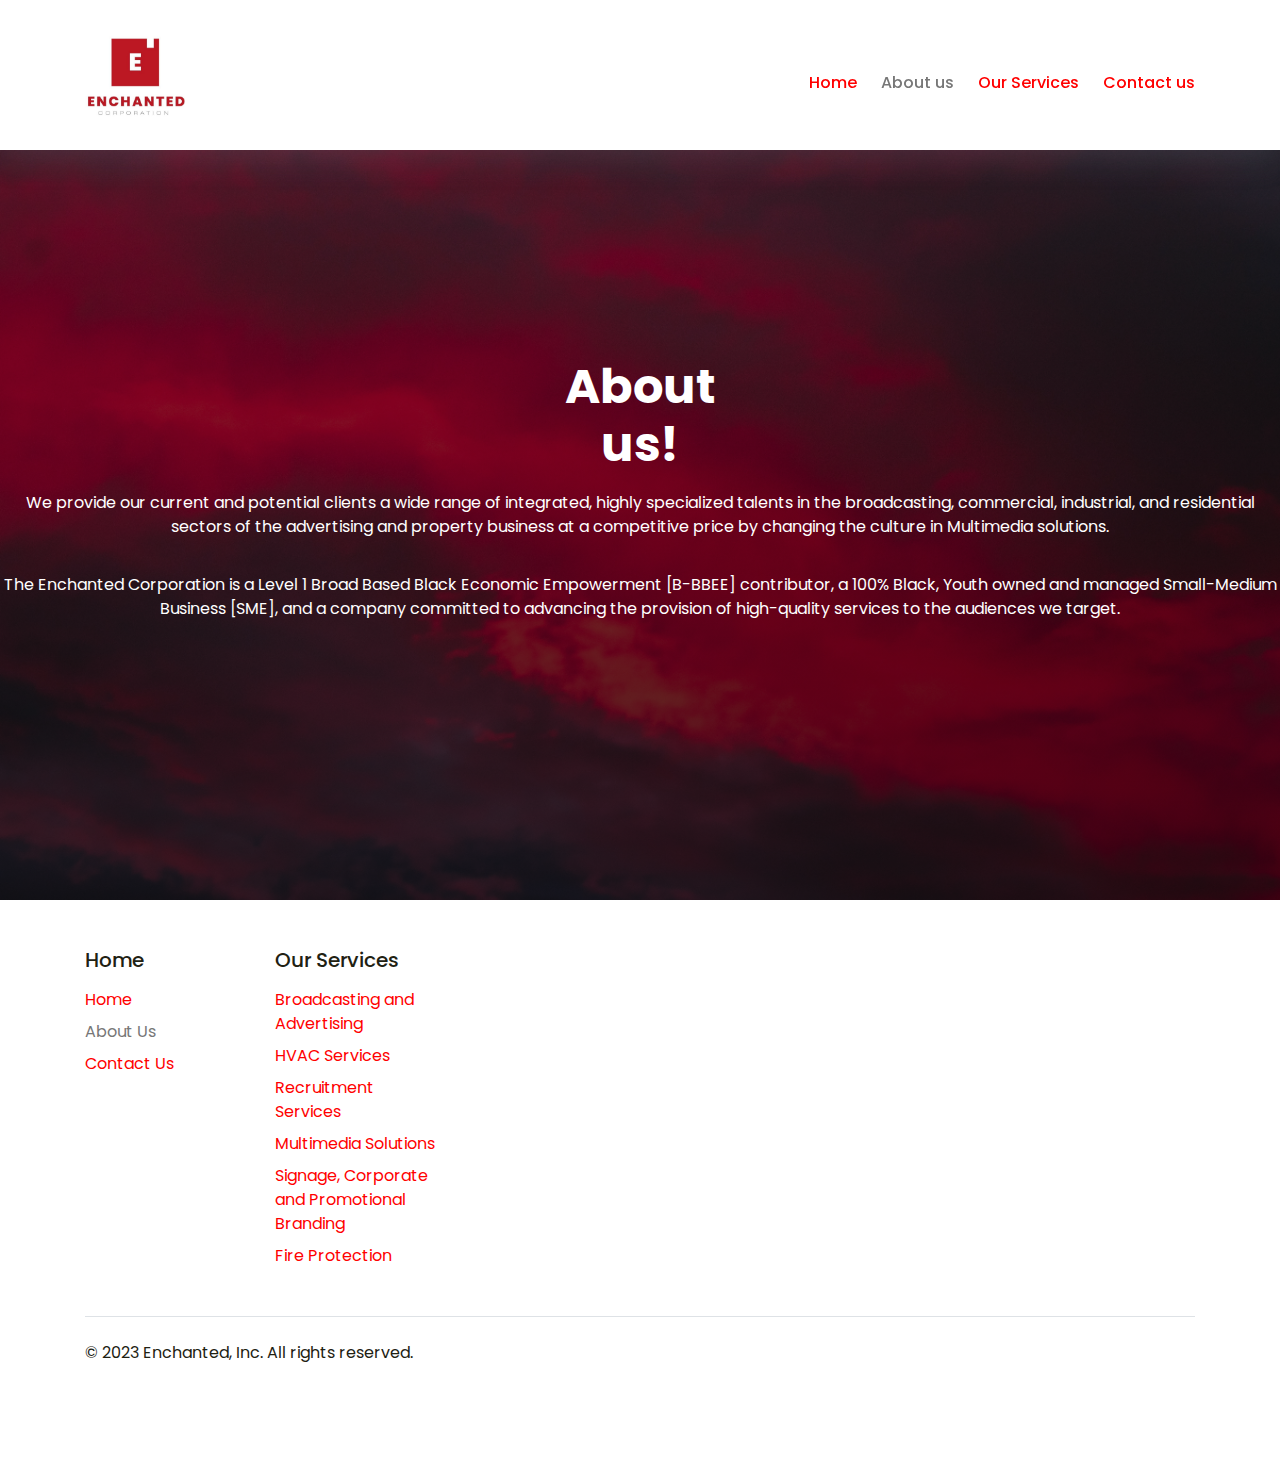
==== commit fee6b9f9: "Add files via upload" ====
--- a/about-us.html
+++ b/about-us.html
@@ -39,7 +39,7 @@
 										<a class="dropdown-item" href="./services/broadcasting-and-advertising.html">Broadcasting and Advertising</a>
 										<a class="dropdown-item" href="./services/HVAC.html">HVAC Services</a>
 										<a class="dropdown-item" href="./services/recruitment.html">Recruitment Services</a>
-										<a class="dropdown-item" href="./services/digital.html">Digital Media Services</a>
+										<a class="dropdown-item" href="./services/digital.html">Multimedia Solutions</a>
 										<a class="dropdown-item" href="./services/branding.html">Signage, Corporate and Promotional Branding</a>
 									</div>
 								</li>
@@ -118,8 +118,9 @@
 			  <li class="nav-item mb-2"><a href="./services/broadcasting-and-advertising.html" class="nav-link p-0 text-body-secondary" style="color: Red">Broadcasting and Advertising</a></li>
 			  <li class="nav-item mb-2"><a href="./services/HVAC.html" class="nav-link p-0 text-body-secondary" style="color: Red">HVAC Services</a></li>
 			  <li class="nav-item mb-2"><a href="./services/recruitment.html" class="nav-link p-0 text-body-secondary" style="color: Red">Recruitment Services</a></li>
-			  <li class="nav-item mb-2"><a href="./services/digital.html" class="nav-link p-0 text-body-secondary" style="color: Red">Digital Media Services</a></li>
+			  <li class="nav-item mb-2"><a href="./services/digital.html" class="nav-link p-0 text-body-secondary" style="color: Red">Multimedia Solutions</a></li>
 			  <li class="nav-item mb-2"><a href="./services/branding.html" class="nav-link p-0 text-body-secondary" style="color: Red">Signage, Corporate and Promotional Branding</a></li>
+			  <li class="nav-item mb-2"><a href="./services/fire-protection.html" class="nav-link p-0 text-body-secondary" style="color: Red">Fire Protection</a></li>
 			</ul>
 		  </div>		
 		</div>
--- a/style.css
+++ b/style.css
@@ -272,6 +272,9 @@
 
 .headerBranding{
 	background: linear-gradient(rgba(0,0,0,0.3),rgba(0,0,0,0.7)), url('./images/pexels-rdne-stock-project-7310209.jpg') no-repeat center center/cover;
+}
+.headerFire{
+	background: linear-gradient(rgba(0,0,0,0.3),rgba(0,0,0,0.7)), url('./images/pexels-nothing-ahead-7425340.jpg') no-repeat center center/cover;
 }
 .absolute-center {
 	position: absolute;
@@ -1081,6 +1084,6 @@
 	  padding: 22px 40px;
 	}
 	.ag-courses-item_date-box {
-	  font-size: 16px;
+	  font-size: 12px;
 	}
   }--- a/style.css
+++ b/style.css
@@ -272,6 +272,9 @@
 
 .headerBranding{
 	background: linear-gradient(rgba(0,0,0,0.3),rgba(0,0,0,0.7)), url('./images/pexels-rdne-stock-project-7310209.jpg') no-repeat center center/cover;
+}
+.headerFire{
+	background: linear-gradient(rgba(0,0,0,0.3),rgba(0,0,0,0.7)), url('./images/pexels-nothing-ahead-7425340.jpg') no-repeat center center/cover;
 }
 .absolute-center {
 	position: absolute;
@@ -1081,6 +1084,6 @@
 	  padding: 22px 40px;
 	}
 	.ag-courses-item_date-box {
-	  font-size: 16px;
+	  font-size: 12px;
 	}
   }